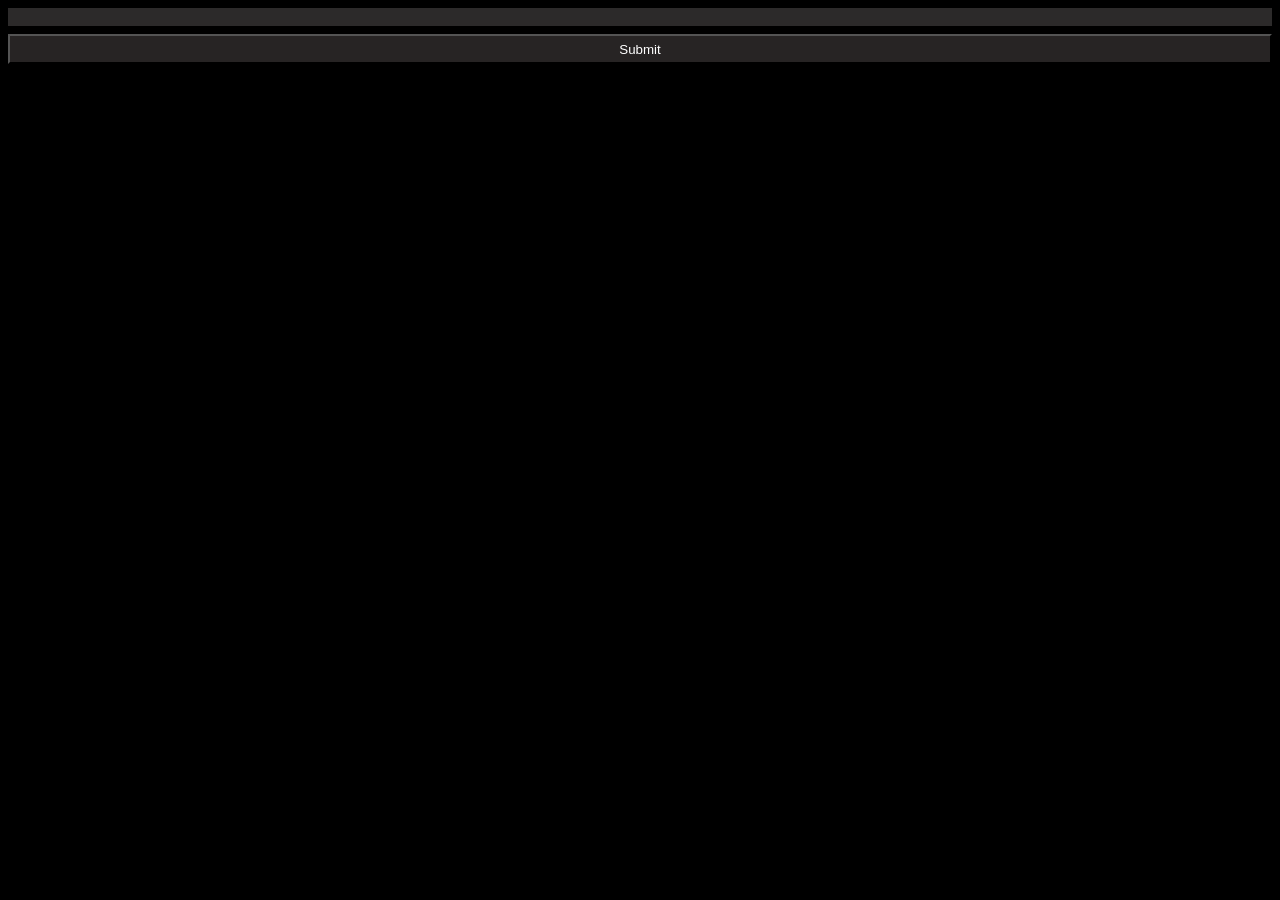
==== gui/index.html @ 8211f4e7 "Agregar archivos iniciales del proyecto: estructura de directorios, archivos HTML, CSS y JavaScript," ====
<!DOCTYPE html>
<html lang="en">
<head>
    <meta charset="UTF-8">
    <meta name="viewport" content="width=device-width, initial-scale=1.0">
    <title>Document</title>
</head>
<body class="body">

    <script src="/gui/main.js"></script>
    <link rel="stylesheet" href="/gui/styles.css">
    <div class="MainContainer">
        <div contenteditable="true"  class = "writer" id="writer"></div>
        <button onclick='submitCode("run")' class = "submitter">Submit</button>
    </div>
</body>
</html>
---- gui/styles.css ----
.writer{
    align-items: center;
    width: 100%;
    height: auto;
    min-height: 40%;
    padding: 0%;
    border-color: rgb(29, 14, 55);
    background-color: rgb(44, 42, 42);
    max-lines: 1000;
    text-align:start;
    color: white;   
}   

.submitter{
    background-color: rgb(39, 36, 36);
    border-color: black;
    color: white;
    width: 100%;
    height: 30px;
}

.body{
    background-color: black;
}
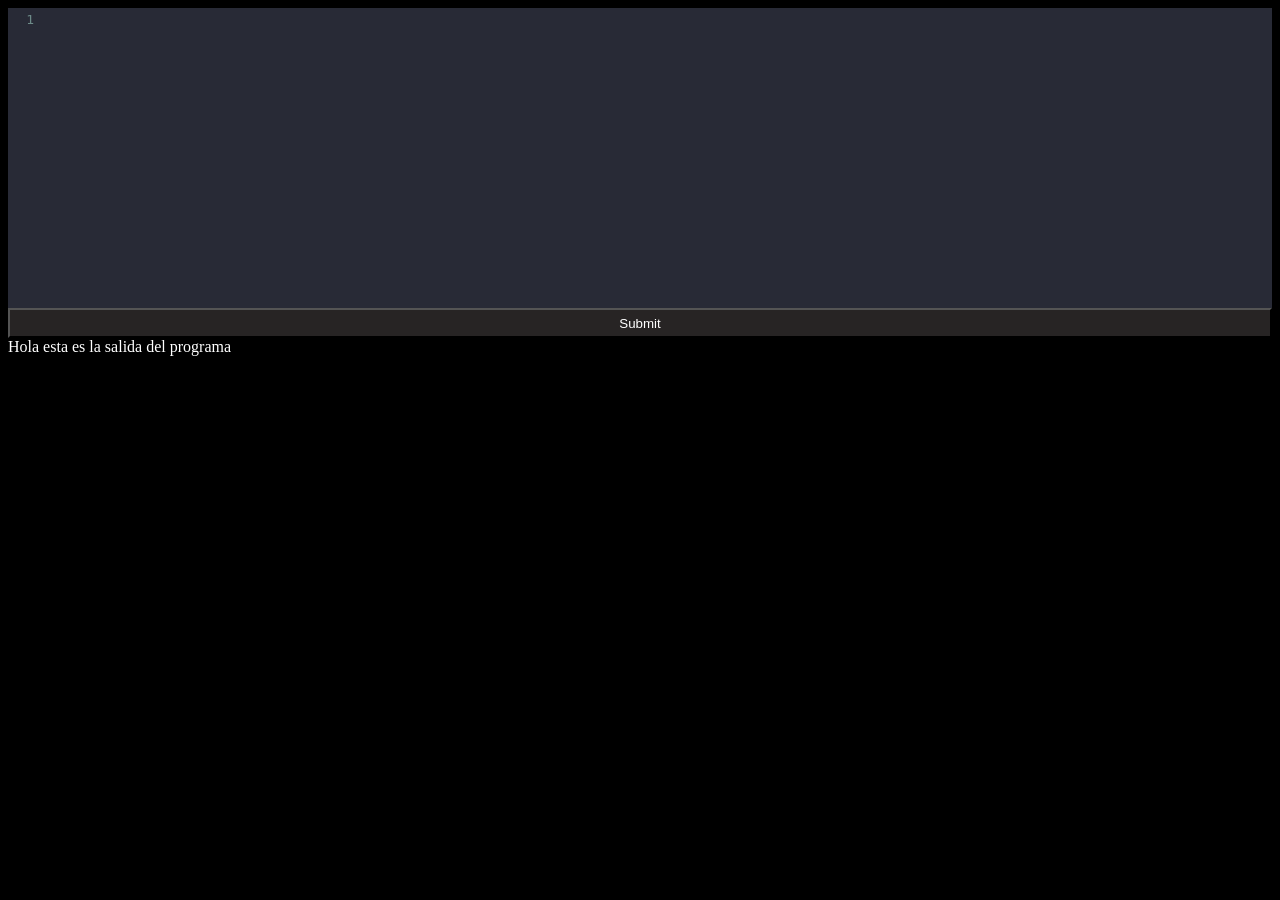
==== commit e2cf5401: "Add CodeMirror themes and Python mode support - Introduced a new Dracula theme for CodeMirror with c" ====
--- a/gui/index.html
+++ b/gui/index.html
@@ -1,17 +1,29 @@
 <!DOCTYPE html>
 <html lang="en">
-<head>
-    <meta charset="UTF-8">
-    <meta name="viewport" content="width=device-width, initial-scale=1.0">
-    <title>Document</title>
-</head>
-<body class="body">
+    <head>
+        <meta charset="UTF-8">
+        <meta name="viewport" content="width=device-width, initial-scale=1.0">
+        <title>Document</title>
+        <link rel="stylesheet" href="/gui/lib/codemirror/codemirror.min.css">
+        <link rel="stylesheet" href="/gui/lib/codemirror/dracula.min.css">
+        <script src="/gui/lib/codemirror/codemirror.min.js"></script>
+        <script src="/gui/lib/codemirror/python.min.js"></script>
+    </head>
 
-    <script src="/gui/main.js"></script>
-    <link rel="stylesheet" href="/gui/styles.css">
-    <div class="MainContainer">
-        <div contenteditable="true"  class = "writer" id="writer"></div>
-        <button onclick='submitCode("run")' class = "submitter">Submit</button>
-    </div>
-</body>
+    <body class="body">
+
+        <link rel="stylesheet" href="/gui/styles.css">
+        <div>
+            <div class="MainContainer">
+                <textarea id="writer" name="code" class="code"></textarea>
+                <button onclick='submitCode("run")' class = "submitter">Submit</button>
+            </div>
+            <div class="output">
+                <label1 id="output">
+                    Hola esta es la salida del programa
+                </label>
+            </div>
+        </div>
+        <script src="/gui/main.js"></script>
+    </body>
 </html>
--- a/gui/lib/codemirror/codemirror.min.css
+++ b/gui/lib/codemirror/codemirror.min.css
@@ -0,0 +1 @@
+.CodeMirror{font-family:monospace;height:300px;color:#000;direction:ltr}.CodeMirror-lines{padding:4px 0}.CodeMirror pre.CodeMirror-line,.CodeMirror pre.CodeMirror-line-like{padding:0 4px}.CodeMirror-gutter-filler,.CodeMirror-scrollbar-filler{background-color:#fff}.CodeMirror-gutters{border-right:1px solid #ddd;background-color:#f7f7f7;white-space:nowrap}.CodeMirror-linenumber{padding:0 3px 0 5px;min-width:20px;text-align:right;color:#999;white-space:nowrap}.CodeMirror-guttermarker{color:#000}.CodeMirror-guttermarker-subtle{color:#999}.CodeMirror-cursor{border-left:1px solid #000;border-right:none;width:0}.CodeMirror div.CodeMirror-secondarycursor{border-left:1px solid silver}.cm-fat-cursor .CodeMirror-cursor{width:auto;border:0!important;background:#7e7}.cm-fat-cursor div.CodeMirror-cursors{z-index:1}.cm-fat-cursor .CodeMirror-line::selection,.cm-fat-cursor .CodeMirror-line>span::selection,.cm-fat-cursor .CodeMirror-line>span>span::selection{background:0 0}.cm-fat-cursor .CodeMirror-line::-moz-selection,.cm-fat-cursor .CodeMirror-line>span::-moz-selection,.cm-fat-cursor .CodeMirror-line>span>span::-moz-selection{background:0 0}.cm-fat-cursor{caret-color:transparent}@-moz-keyframes blink{50%{background-color:transparent}}@-webkit-keyframes blink{50%{background-color:transparent}}@keyframes blink{50%{background-color:transparent}}.cm-tab{display:inline-block;text-decoration:inherit}.CodeMirror-rulers{position:absolute;left:0;right:0;top:-50px;bottom:0;overflow:hidden}.CodeMirror-ruler{border-left:1px solid #ccc;top:0;bottom:0;position:absolute}.cm-s-default .cm-header{color:#00f}.cm-s-default .cm-quote{color:#090}.cm-negative{color:#d44}.cm-positive{color:#292}.cm-header,.cm-strong{font-weight:700}.cm-em{font-style:italic}.cm-link{text-decoration:underline}.cm-strikethrough{text-decoration:line-through}.cm-s-default .cm-keyword{color:#708}.cm-s-default .cm-atom{color:#219}.cm-s-default .cm-number{color:#164}.cm-s-default .cm-def{color:#00f}.cm-s-default .cm-variable-2{color:#05a}.cm-s-default .cm-type,.cm-s-default .cm-variable-3{color:#085}.cm-s-default .cm-comment{color:#a50}.cm-s-default .cm-string{color:#a11}.cm-s-default .cm-string-2{color:#f50}.cm-s-default .cm-meta{color:#555}.cm-s-default .cm-qualifier{color:#555}.cm-s-default .cm-builtin{color:#30a}.cm-s-default .cm-bracket{color:#997}.cm-s-default .cm-tag{color:#170}.cm-s-default .cm-attribute{color:#00c}.cm-s-default .cm-hr{color:#999}.cm-s-default .cm-link{color:#00c}.cm-s-default .cm-error{color:red}.cm-invalidchar{color:red}.CodeMirror-composing{border-bottom:2px solid}div.CodeMirror span.CodeMirror-matchingbracket{color:#0b0}div.CodeMirror span.CodeMirror-nonmatchingbracket{color:#a22}.CodeMirror-matchingtag{background:rgba(255,150,0,.3)}.CodeMirror-activeline-background{background:#e8f2ff}.CodeMirror{position:relative;overflow:hidden;background:#fff}.CodeMirror-scroll{overflow:scroll!important;margin-bottom:-50px;margin-right:-50px;padding-bottom:50px;height:100%;outline:0;position:relative;z-index:0}.CodeMirror-sizer{position:relative;border-right:50px solid transparent}.CodeMirror-gutter-filler,.CodeMirror-hscrollbar,.CodeMirror-scrollbar-filler,.CodeMirror-vscrollbar{position:absolute;z-index:6;display:none;outline:0}.CodeMirror-vscrollbar{right:0;top:0;overflow-x:hidden;overflow-y:scroll}.CodeMirror-hscrollbar{bottom:0;left:0;overflow-y:hidden;overflow-x:scroll}.CodeMirror-scrollbar-filler{right:0;bottom:0}.CodeMirror-gutter-filler{left:0;bottom:0}.CodeMirror-gutters{position:absolute;left:0;top:0;min-height:100%;z-index:3}.CodeMirror-gutter{white-space:normal;height:100%;display:inline-block;vertical-align:top;margin-bottom:-50px}.CodeMirror-gutter-wrapper{position:absolute;z-index:4;background:0 0!important;border:none!important}.CodeMirror-gutter-background{position:absolute;top:0;bottom:0;z-index:4}.CodeMirror-gutter-elt{position:absolute;cursor:default;z-index:4}.CodeMirror-gutter-wrapper ::selection{background-color:transparent}.CodeMirror-gutter-wrapper ::-moz-selection{background-color:transparent}.CodeMirror-lines{cursor:text;min-height:1px}.CodeMirror pre.CodeMirror-line,.CodeMirror pre.CodeMirror-line-like{-moz-border-radius:0;-webkit-border-radius:0;border-radius:0;border-width:0;background:0 0;font-family:inherit;font-size:inherit;margin:0;white-space:pre;word-wrap:normal;line-height:inherit;color:inherit;z-index:2;position:relative;overflow:visible;-webkit-tap-highlight-color:transparent;-webkit-font-variant-ligatures:contextual;font-variant-ligatures:contextual}.CodeMirror-wrap pre.CodeMirror-line,.CodeMirror-wrap pre.CodeMirror-line-like{word-wrap:break-word;white-space:pre-wrap;word-break:normal}.CodeMirror-linebackground{position:absolute;left:0;right:0;top:0;bottom:0;z-index:0}.CodeMirror-linewidget{position:relative;z-index:2;padding:.1px}.CodeMirror-rtl pre{direction:rtl}.CodeMirror-code{outline:0}.CodeMirror-gutter,.CodeMirror-gutters,.CodeMirror-linenumber,.CodeMirror-scroll,.CodeMirror-sizer{-moz-box-sizing:content-box;box-sizing:content-box}.CodeMirror-measure{position:absolute;width:100%;height:0;overflow:hidden;visibility:hidden}.CodeMirror-cursor{position:absolute;pointer-events:none}.CodeMirror-measure pre{position:static}div.CodeMirror-cursors{visibility:hidden;position:relative;z-index:3}div.CodeMirror-dragcursors{visibility:visible}.CodeMirror-focused div.CodeMirror-cursors{visibility:visible}.CodeMirror-selected{background:#d9d9d9}.CodeMirror-focused .CodeMirror-selected{background:#d7d4f0}.CodeMirror-crosshair{cursor:crosshair}.CodeMirror-line::selection,.CodeMirror-line>span::selection,.CodeMirror-line>span>span::selection{background:#d7d4f0}.CodeMirror-line::-moz-selection,.CodeMirror-line>span::-moz-selection,.CodeMirror-line>span>span::-moz-selection{background:#d7d4f0}.cm-searching{background-color:#ffa;background-color:rgba(255,255,0,.4)}.cm-force-border{padding-right:.1px}@media print{.CodeMirror div.CodeMirror-cursors{visibility:hidden}}.cm-tab-wrap-hack:after{content:''}span.CodeMirror-selectedtext{background:0 0}
--- a/gui/lib/codemirror/dracula.min.css
+++ b/gui/lib/codemirror/dracula.min.css
@@ -0,0 +1 @@
+.cm-s-dracula .CodeMirror-gutters,.cm-s-dracula.CodeMirror{background-color:#282a36!important;color:#f8f8f2!important;border:none}.cm-s-dracula .CodeMirror-gutters{color:#282a36}.cm-s-dracula .CodeMirror-cursor{border-left:solid thin #f8f8f0}.cm-s-dracula .CodeMirror-linenumber{color:#6d8a88}.cm-s-dracula .CodeMirror-selected{background:rgba(255,255,255,.1)}.cm-s-dracula .CodeMirror-line::selection,.cm-s-dracula .CodeMirror-line>span::selection,.cm-s-dracula .CodeMirror-line>span>span::selection{background:rgba(255,255,255,.1)}.cm-s-dracula .CodeMirror-line::-moz-selection,.cm-s-dracula .CodeMirror-line>span::-moz-selection,.cm-s-dracula .CodeMirror-line>span>span::-moz-selection{background:rgba(255,255,255,.1)}.cm-s-dracula span.cm-comment{color:#6272a4}.cm-s-dracula span.cm-string,.cm-s-dracula span.cm-string-2{color:#f1fa8c}.cm-s-dracula span.cm-number{color:#bd93f9}.cm-s-dracula span.cm-variable{color:#50fa7b}.cm-s-dracula span.cm-variable-2{color:#fff}.cm-s-dracula span.cm-def{color:#50fa7b}.cm-s-dracula span.cm-operator{color:#ff79c6}.cm-s-dracula span.cm-keyword{color:#ff79c6}.cm-s-dracula span.cm-atom{color:#bd93f9}.cm-s-dracula span.cm-meta{color:#f8f8f2}.cm-s-dracula span.cm-tag{color:#ff79c6}.cm-s-dracula span.cm-attribute{color:#50fa7b}.cm-s-dracula span.cm-qualifier{color:#50fa7b}.cm-s-dracula span.cm-property{color:#66d9ef}.cm-s-dracula span.cm-builtin{color:#50fa7b}.cm-s-dracula span.cm-type,.cm-s-dracula span.cm-variable-3{color:#ffb86c}.cm-s-dracula .CodeMirror-activeline-background{background:rgba(255,255,255,.1)}.cm-s-dracula .CodeMirror-matchingbracket{text-decoration:underline;color:#fff!important}
--- a/gui/styles.css
+++ b/gui/styles.css
@@ -1,12 +1,12 @@
-.writer{
+.MainContainer{
+    width: 100%;
+    height: 100%;
+}
+.code{
     align-items: center;
-    width: 100%;
-    height: auto;
-    min-height: 40%;
     padding: 0%;
     border-color: rgb(29, 14, 55);
     background-color: rgb(44, 42, 42);
-    max-lines: 1000;
     text-align:start;
     color: white;   
 }   
@@ -19,6 +19,11 @@
     height: 30px;
 }
 
+.output{
+    color:white
+}
+
+
 .body{
-    background-color: black;
+    background-color: rgb(0, 0, 0);
 }
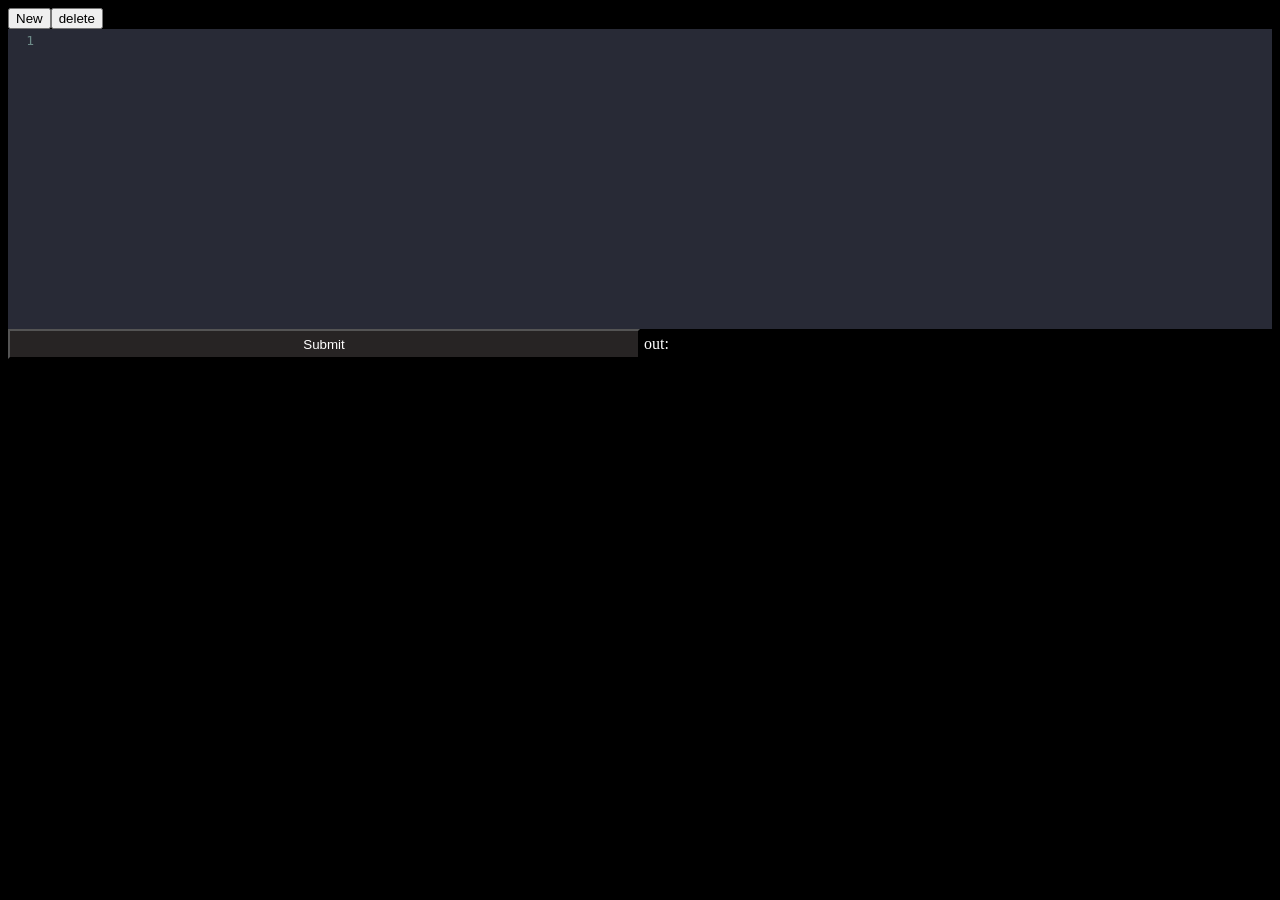
==== commit 73167548: "Added initcodes, newcode, getcodes endpoints Added Gui to new codes Load Codes on reload page Added " ====
--- a/gui/index.html
+++ b/gui/index.html
@@ -11,19 +11,24 @@
     </head>
 
     <body class="body">
+        
+        <table id="saves">
+            <button class = "new" onclick="NewCode()">New</button>
+            <button class = "del">delete</button>
+        </table>
 
-        <link rel="stylesheet" href="/gui/styles.css">
+        <div class = "MainContainer">        
+            <link rel="stylesheet" href="/gui/styles.css">
+            <textarea id="writer" name="code" class="code"></textarea>                        
+        </div>
+
         <div>
-            <div class="MainContainer">
-                <textarea id="writer" name="code" class="code"></textarea>
-                <button onclick='submitCode("run")' class = "submitter">Submit</button>
-            </div>
-            <div class="output">
-                <label1 id="output">
-                    Hola esta es la salida del programa
-                </label>
-            </div>
+            <button onclick='submitCode("run")' class = "submitter">Submit</button>
+            <label1 class="output">
+                out:
+            </label>
         </div>
+
         <script src="/gui/main.js"></script>
     </body>
 </html>
--- a/gui/styles.css
+++ b/gui/styles.css
@@ -1,7 +1,8 @@
-.MainContainer{
-    width: 100%;
+.coder{
+    width: 50%;
     height: 100%;
 }
+
 .code{
     align-items: center;
     padding: 0%;
@@ -15,15 +16,30 @@
     background-color: rgb(39, 36, 36);
     border-color: black;
     color: white;
-    width: 100%;
+    width: 50%;
     height: 30px;
 }
 
 .output{
-    color:white
+    color:white;
+    width: 50%;
+    height: 100%;
+    
 }
 
 
 .body{
     background-color: rgb(0, 0, 0);
+    align-items: center;
+}
+
+
+
+
+.saves{
+    color: rgb(216, 216, 255);
+    background-color: rgb(53, 9, 60);
+    font-family: monospace;
+    font-size: 20px;
+
 }
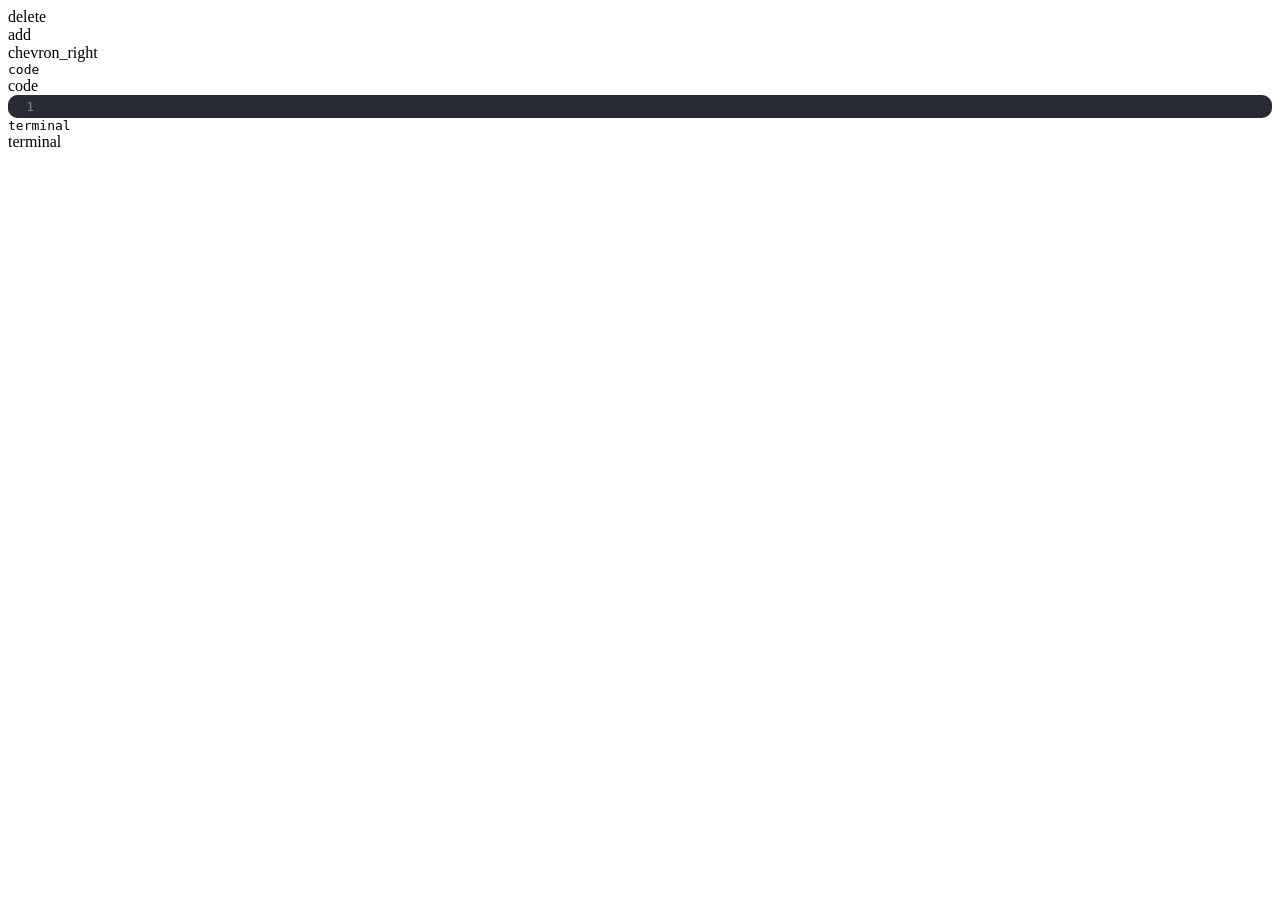
==== commit 40bc77b4: "Updated web UI Added debug function Added structure.py for conditionals and functions" ====
--- a/gui/index.html
+++ b/gui/index.html
@@ -1,34 +1,98 @@
-<!DOCTYPE html>
-<html lang="en">
-    <head>
-        <meta charset="UTF-8">
-        <meta name="viewport" content="width=device-width, initial-scale=1.0">
-        <title>Document</title>
-        <link rel="stylesheet" href="/gui/lib/codemirror/codemirror.min.css">
-        <link rel="stylesheet" href="/gui/lib/codemirror/dracula.min.css">
-        <script src="/gui/lib/codemirror/codemirror.min.js"></script>
-        <script src="/gui/lib/codemirror/python.min.js"></script>
-    </head>
-
-    <body class="body">
-        
-        <table id="saves">
-            <button class = "new" onclick="NewCode()">New</button>
-            <button class = "del">delete</button>
-        </table>
-
-        <div class = "MainContainer">        
-            <link rel="stylesheet" href="/gui/styles.css">
-            <textarea id="writer" name="code" class="code"></textarea>                        
-        </div>
-
-        <div>
-            <button onclick='submitCode("run")' class = "submitter">Submit</button>
-            <label1 class="output">
-                out:
-            </label>
-        </div>
-
-        <script src="/gui/main.js"></script>
-    </body>
-</html>+<!DOCTYPE html>
+<html lang="en">
+
+<head>
+    <meta charset="UTF-8">
+    <meta name="viewport" content="width=device-width, initial-scale=1.0">
+    <title>Interpreter</title>
+    <link rel="icon" type="image/svg+xml" href="/gui/favicon.svg">
+    <link rel="stylesheet" href="/gui/lib/codemirror/codemirror.min.css">
+    <link rel="stylesheet" href="/gui/lib/codemirror/dracula.min.css">
+    <link rel="stylesheet" href="/gui/styles.css">
+    <link rel="stylesheet" href="/gui/lib/iconfont/material-icons.css">
+    <script src="/gui/lib/codemirror/codemirror.min.js"></script>
+    <script src="/gui/lib/codemirror/go.min.js"></script>
+    <script src="/gui/lib/tailwind.js"></script>
+</head>
+
+<body class="bg-indigo-500 h-screen max-h-screen">
+    <div class="bg-neutral-950/95 w-full h-screen flex flex-col">
+        <div class="p-3">
+            <div class="bg-indigo-300/5 w-full h-12 rounded-full p-2 flex">
+                
+                <div class="w-full overflow-x-scroll h-8">
+                    <div class="flex" id="saves"></div>
+                </div>
+
+                <div class="flex justify-end">
+                    <div class="flex rounded-full pl-2">
+                        <div class="w-8 h-8 rounded-full cursor-pointer hover:bg-indigo-600 bg-indigo-500 flex items-center justify-center"
+                            onclick="delcurr()">
+                            <span class="material-icons text-black/80">delete</span>
+                        </div>
+                        <div class="pl-2">
+                            <div class="w-8 h-8 rounded-full cursor-pointer hover:bg-indigo-600 bg-indigo-500 flex items-center justify-center"
+                                onclick="NewCode()">
+                                <span class="material-icons text-black/80 ">add</span>
+                            </div>
+                        </div>
+                        <div class="pl-2">
+                            <div class="w-8 h-8 rounded-full cursor-pointer hover:bg-indigo-600 bg-indigo-500 flex items-center justify-center"
+                            onclick='submitCode("run")'>
+                                <span class="material-icons text-black/80 ">chevron_right</span>
+                            </div>
+                        </div>
+                    </div>
+                </div>
+            </div>
+        </div>
+
+        <div class="h-full flex flex-col">
+            <div class="p-3 pt-0 h-full">
+
+                <div class="h-full bg-black/90 rounded-3xl flex flex-col">
+                    <div class="flex h-12 pl-4 pr-4 w-full font-google items-center text-white/40">
+                
+                        <div class="pl-2 font-monospace">code</div>
+                
+                        <div class="w-full flex justify-end cursor-default select-none">
+                            <span class="material-icons-round">code</span>
+                        </div>
+                    </div>
+        
+                    <div class="p-6 pt-0 h-full">
+                        <div class="text-white/80  font-monospace h-full pb-6 w-full relative">
+                            <div class="absolute  rounded-lg w-full h-full overflow-y-scroll">
+                                <div class="coder">
+                                    <textarea id="writer" name="code" class="code"></textarea>
+                                </div>
+                            </div>
+                        </div>
+                    </div>
+                
+                </div>
+        
+            </div>
+
+            <div class="p-3 pt-0">
+                <div class="h-40 bg-black/90 rounded-3xl">
+                    <div class="terminal">
+                        <div class="flex h-12 pl-4 pr-4 w-full font-google items-center text-white/40">
+                            <div class="pl-2 font-monospace">terminal</div>
+                            <div class="w-full flex justify-end cursor-default select-none">
+                                <span class="material-icons-round">terminal</span>
+                            </div>
+                        </div>
+                        <div class="console output pl-6 pr-6 pb-6 text-white font-monospace"></div>
+                    </div>
+                </div>
+            </div>
+        
+        </div>
+    </div>
+    </script>
+</body>
+
+</html>
+
+<script src="/gui/main.js"></script>
--- a/gui/styles.css
+++ b/gui/styles.css
@@ -1,45 +1,45 @@
-.coder{
-    width: 50%;
+button {
+    cursor: pointer;
+}
+
+*::-webkit-scrollbar{
+    display: none;
+}
+
+@font-face {
+    font-family: "Google Sans";
+    src: url('./lib/google-sans.ttf'); 
+}
+.CodeMirror.cm-s-dracula {
+    border-radius: 10px;
+    width: 100%;
     height: 100%;
 }
 
-.code{
-    align-items: center;
-    padding: 0%;
-    border-color: rgb(29, 14, 55);
-    background-color: rgb(44, 42, 42);
-    text-align:start;
-    color: white;   
-}   
-
-.submitter{
-    background-color: rgb(39, 36, 36);
-    border-color: black;
-    color: white;
-    width: 50%;
-    height: 30px;
+.font-google {
+    font-family: "Google Sans";
 }
 
-.output{
-    color:white;
-    width: 50%;
-    height: 100%;
-    
+.saves {
+    cursor: pointer;
+    border-radius: 9999px;
+    color: rgb(255, 255, 255, .5);
+    background: rgb(0, 0, 0, .25);
+    font-family: "Google Sans";
+    height: 2rem;
+    padding-left: 0.75rem;
+    padding-right: 0.75rem;
+    display: flex;
+    align-items: center;
+    margin-left: 0.25rem;
+    margin-right: 0.25rem;
 }
 
-
-.body{
-    background-color: rgb(0, 0, 0);
-    align-items: center;
+.editor_active {
+    background: rgb(139, 92, 246);
+    color: rgb(0, 0, 0, .75);
 }
 
-
-
-
-.saves{
-    color: rgb(216, 216, 255);
-    background-color: rgb(53, 9, 60);
+.font-monospace {
     font-family: monospace;
-    font-size: 20px;
-
 }
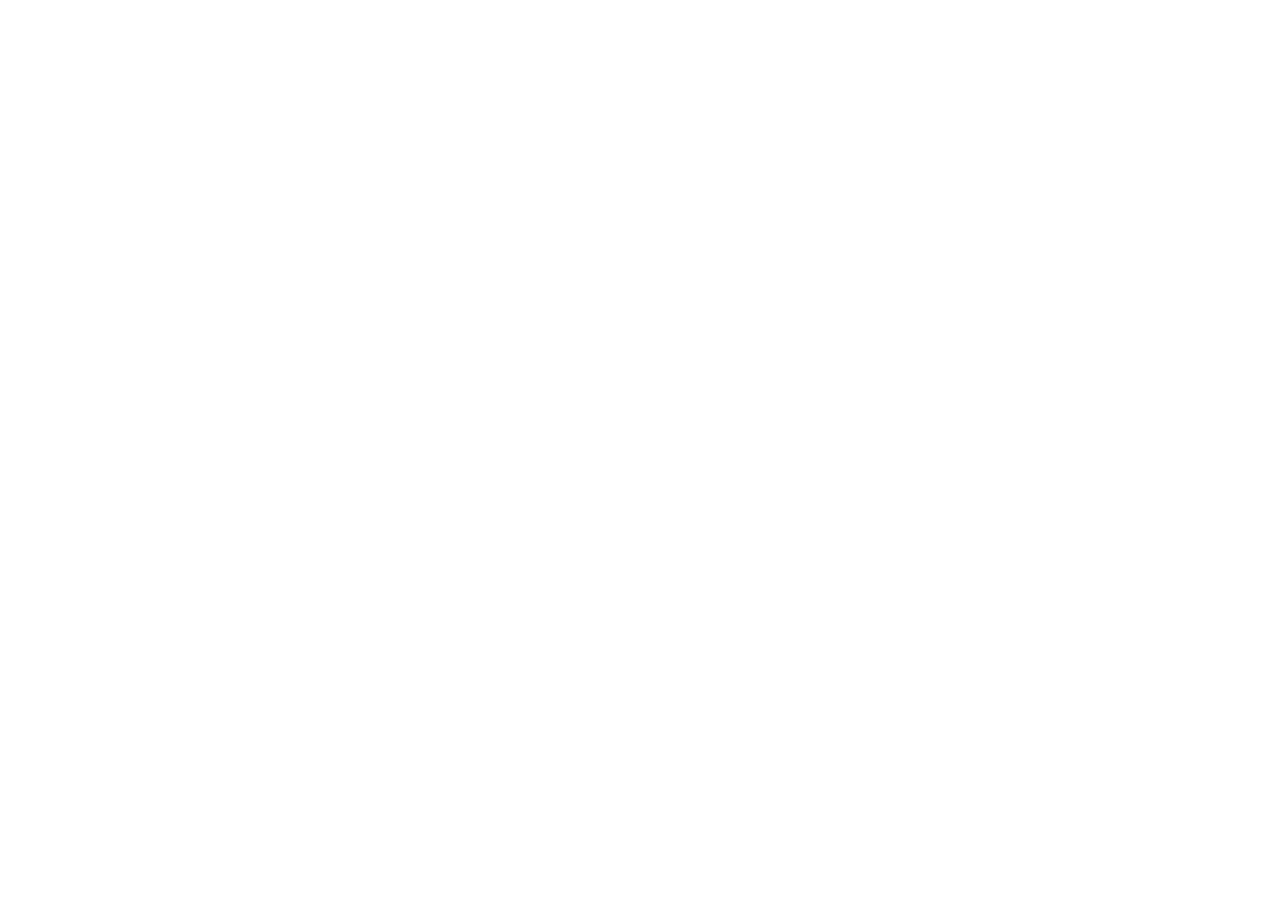
==== commit 4b0b6c11: "Added Web styles Added ZeroDivision Exception Starting to solve UNKNOW line bug Bug fixed on code ==" ====
--- a/gui/index.html
+++ b/gui/index.html
@@ -1,98 +1,30 @@
-<!DOCTYPE html>
-<html lang="en">
-
-<head>
-    <meta charset="UTF-8">
-    <meta name="viewport" content="width=device-width, initial-scale=1.0">
-    <title>Interpreter</title>
-    <link rel="icon" type="image/svg+xml" href="/gui/favicon.svg">
-    <link rel="stylesheet" href="/gui/lib/codemirror/codemirror.min.css">
-    <link rel="stylesheet" href="/gui/lib/codemirror/dracula.min.css">
-    <link rel="stylesheet" href="/gui/styles.css">
-    <link rel="stylesheet" href="/gui/lib/iconfont/material-icons.css">
-    <script src="/gui/lib/codemirror/codemirror.min.js"></script>
-    <script src="/gui/lib/codemirror/go.min.js"></script>
-    <script src="/gui/lib/tailwind.js"></script>
-</head>
-
-<body class="bg-indigo-500 h-screen max-h-screen">
-    <div class="bg-neutral-950/95 w-full h-screen flex flex-col">
-        <div class="p-3">
-            <div class="bg-indigo-300/5 w-full h-12 rounded-full p-2 flex">
-                
-                <div class="w-full overflow-x-scroll h-8">
-                    <div class="flex" id="saves"></div>
-                </div>
-
-                <div class="flex justify-end">
-                    <div class="flex rounded-full pl-2">
-                        <div class="w-8 h-8 rounded-full cursor-pointer hover:bg-indigo-600 bg-indigo-500 flex items-center justify-center"
-                            onclick="delcurr()">
-                            <span class="material-icons text-black/80">delete</span>
-                        </div>
-                        <div class="pl-2">
-                            <div class="w-8 h-8 rounded-full cursor-pointer hover:bg-indigo-600 bg-indigo-500 flex items-center justify-center"
-                                onclick="NewCode()">
-                                <span class="material-icons text-black/80 ">add</span>
-                            </div>
-                        </div>
-                        <div class="pl-2">
-                            <div class="w-8 h-8 rounded-full cursor-pointer hover:bg-indigo-600 bg-indigo-500 flex items-center justify-center"
-                            onclick='submitCode("run")'>
-                                <span class="material-icons text-black/80 ">chevron_right</span>
-                            </div>
-                        </div>
-                    </div>
-                </div>
-            </div>
-        </div>
-
-        <div class="h-full flex flex-col">
-            <div class="p-3 pt-0 h-full">
-
-                <div class="h-full bg-black/90 rounded-3xl flex flex-col">
-                    <div class="flex h-12 pl-4 pr-4 w-full font-google items-center text-white/40">
-                
-                        <div class="pl-2 font-monospace">code</div>
-                
-                        <div class="w-full flex justify-end cursor-default select-none">
-                            <span class="material-icons-round">code</span>
-                        </div>
-                    </div>
-        
-                    <div class="p-6 pt-0 h-full">
-                        <div class="text-white/80  font-monospace h-full pb-6 w-full relative">
-                            <div class="absolute  rounded-lg w-full h-full overflow-y-scroll">
-                                <div class="coder">
-                                    <textarea id="writer" name="code" class="code"></textarea>
-                                </div>
-                            </div>
-                        </div>
-                    </div>
-                
-                </div>
-        
-            </div>
-
-            <div class="p-3 pt-0">
-                <div class="h-40 bg-black/90 rounded-3xl">
-                    <div class="terminal">
-                        <div class="flex h-12 pl-4 pr-4 w-full font-google items-center text-white/40">
-                            <div class="pl-2 font-monospace">terminal</div>
-                            <div class="w-full flex justify-end cursor-default select-none">
-                                <span class="material-icons-round">terminal</span>
-                            </div>
-                        </div>
-                        <div class="console output pl-6 pr-6 pb-6 text-white font-monospace"></div>
-                    </div>
-                </div>
-            </div>
-        
-        </div>
-    </div>
-    </script>
-</body>
-
-</html>
-
-<script src="/gui/main.js"></script>+<!DOCTYPE html>
+<html lang="en">
+<head>
+    <meta charset="UTF-8">
+    <meta name="viewport" content="width=device-width, initial-scale=1.0">
+    <title>Document</title>
+    <link rel="stylesheet" href="/app/libs/codemirror/codemirror.min.css">
+    <link rel="stylesheet" href="/app/libs/codemirror/dracula.min.css">
+    <link rel="stylesheet" href="/app/main.css">
+    <link rel="stylesheet" href="/app/styles.css">
+    <link rel="stylesheet" href="/app/libs/iconfont/material-icons.css">
+    <link rel="icon" type="image/svg+xml" href="/app/favicon.svg">
+    <script src="/app/libs/codemirror/codemirror.min.js"></script>
+    <script src="/app/libs/codemirror/go.min.js"></script>
+    <script src="/app/libs/tailwind.js"></script>
+    <script type="importmap">{"imports": {"react":"/react/react.js", "react-dom":"/react/react-dom.js"}}</script>
+</head>
+<body class = "bg-indigo-500 min-h-screen max-h-screen">  
+    <div id="elidquenovoyausar"></div>
+    <script type="module">
+        import react from "react"
+        import reactdom from "react-dom"
+        import App from "./index.js"
+        reactdom.createRoot(document.getElementById("elidquenovoyausar")).render(react.createElement(App))     
+        
+            
+
+</script>
+</body>
+</html>
